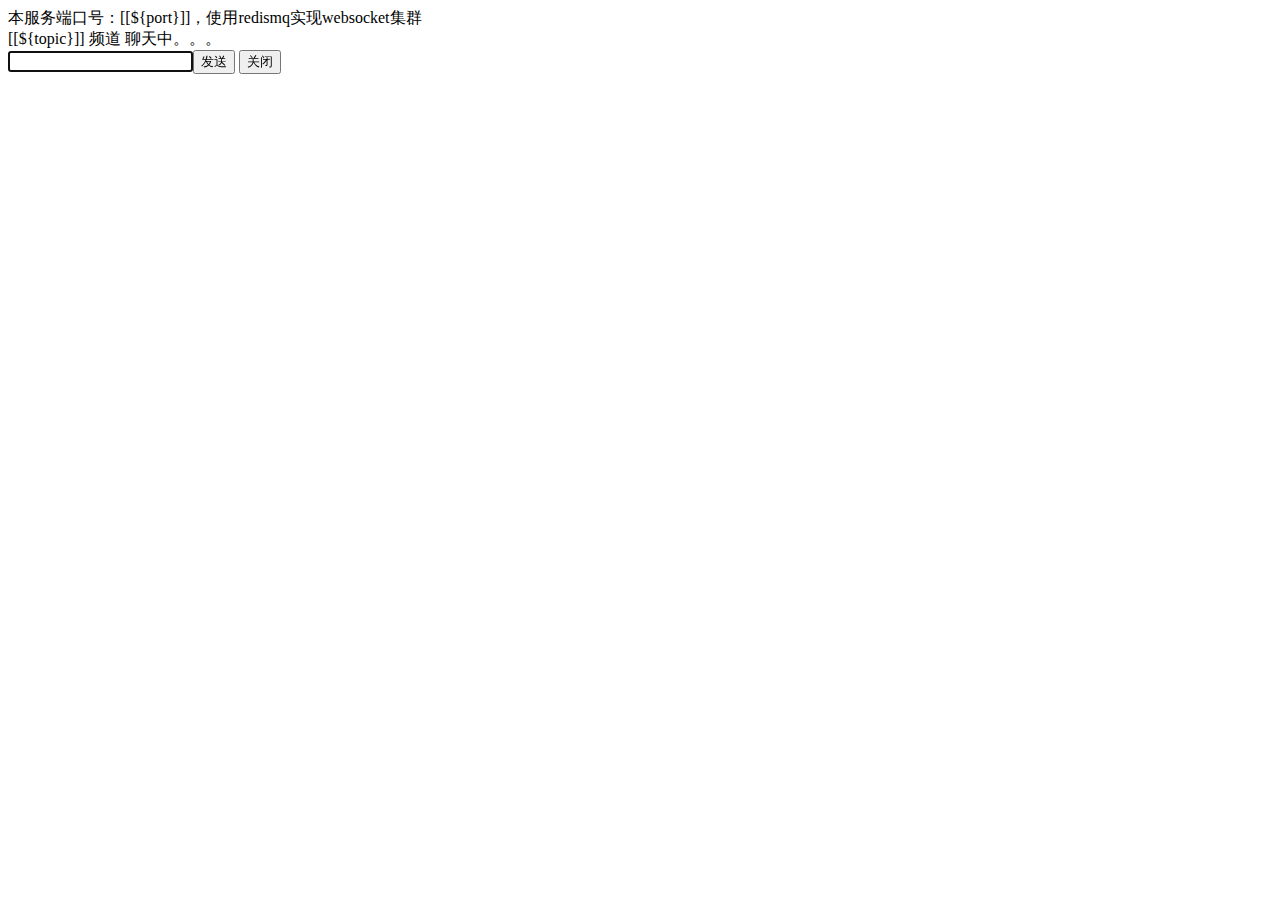
==== src/main/resources/templates/websocket/index.html @ 6ea6bdea "添加聊天demo" ====
<!doctype html>
<html xmlns:th="http://www.thymeleaf.org">
<head>
<meta charset="utf-8"></meta>
<title>websocket</title>
</head>
<body>
	本服务端口号：[[${port}]]，使用redismq实现websocket集群<br/>
	[[${topic}]] 频道 聊天中。。。<br/>
	<input id="input_id" type="text" /><button onclick="sendMessage()">发送</button>    <button onclick="closeWebsocket()">关闭</button>
	<div id="message_id"></div>
</body>
<script type="text/javascript">
	document.getElementById('input_id').focus();
	var websocket = null;
	//当前浏览前是否支持websocket
	if("WebSocket" in window){
		var url = "ws://127.0.0.1:[[${port}]]/websocket/[[${topic}]]/[[${myname}]]";
		websocket = new WebSocket(url);
	}else{
		alert("浏览器不支持websocket");
	}
	
	websocket.onopen = function(event){
		setMessage("打开连接");
	}
	
	websocket.onclose = function(event){
		setMessage("关闭连接");
	}
	
	websocket.onmessage = function(event){
		setMessage(event.data);
	}
	
	websocket.onerror = function(event){
		setMessage("连接异常");
	}
	
	//监听窗口关闭事件，当窗口关闭时，主动去关闭websocket连接，防止连接还没断开就关闭窗口，server端会抛异常。
    window.onbeforeunload = function(){
    	closeWebsocket();
    }
	
	//关闭websocket
	function closeWebsocket(){
		//3代表已经关闭
		if(3!=websocket.readyState){
			websocket.close();
		}else{
			alert("websocket之前已经关闭");
		}
	}
	
	//将消息显示在网页上
    function setMessage(message){
        document.getElementById('message_id').innerHTML += message + '<br/>';
    }
	 
	//发送消息
	function sendMessage(){
		//1代表正在连接
		if(1==websocket.readyState){
			var message = document.getElementById('input_id').value;
			//setMessage(message);
			websocket.send(message);
		}else{
			alert("websocket未连接");
		}
		document.getElementById('input_id').value="";
		document.getElementById('input_id').focus();
	}
</script>
</html>
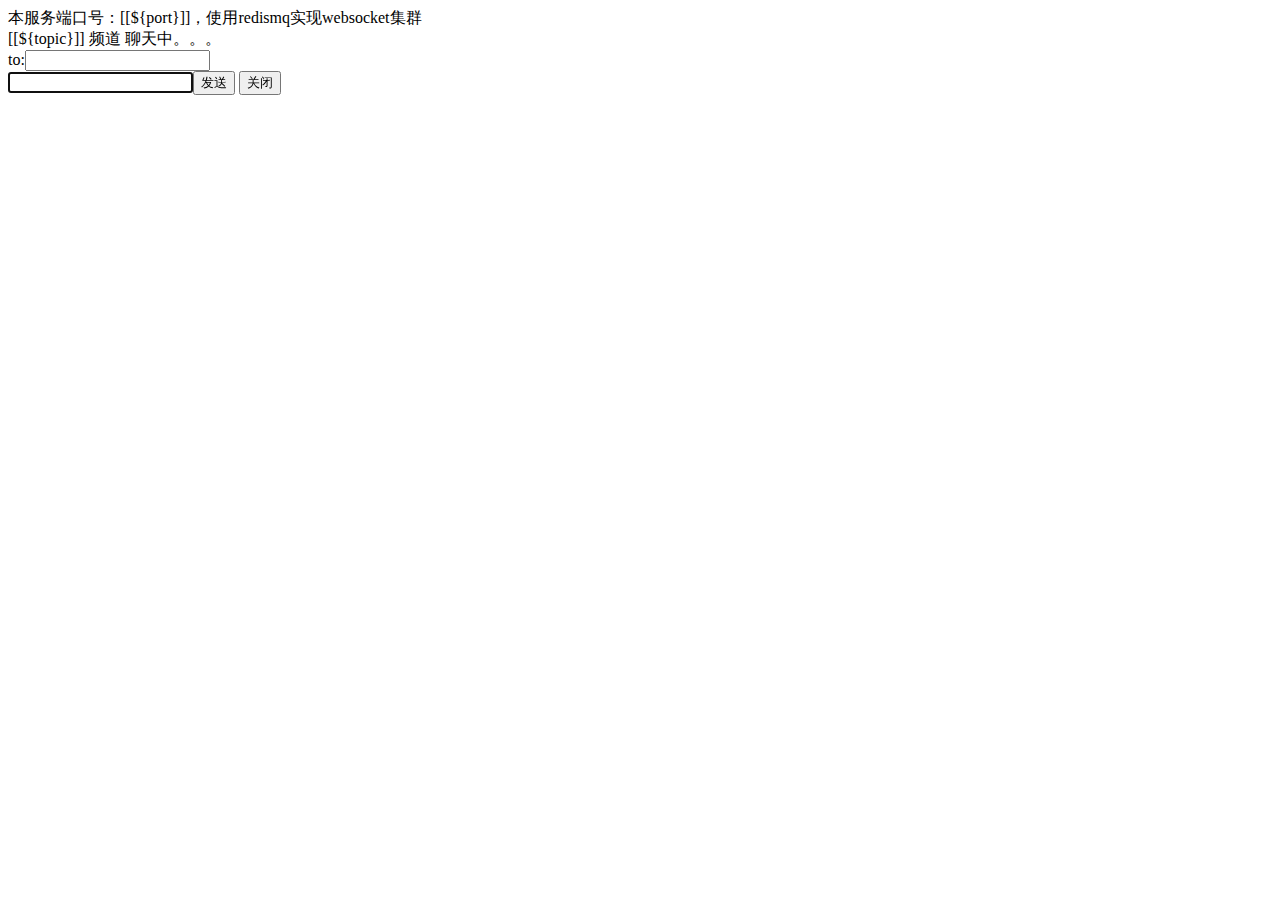
==== commit 9de52d8a: "完成聊天转换" ====
--- a/src/main/resources/templates/websocket/index.html
+++ b/src/main/resources/templates/websocket/index.html
@@ -7,15 +7,18 @@
 <body>
 	本服务端口号：[[${port}]]，使用redismq实现websocket集群<br/>
 	[[${topic}]] 频道 聊天中。。。<br/>
+	to:<input id="input_to" type="text" /><br/>
 	<input id="input_id" type="text" /><button onclick="sendMessage()">发送</button>    <button onclick="closeWebsocket()">关闭</button>
 	<div id="message_id"></div>
 </body>
 <script type="text/javascript">
 	document.getElementById('input_id').focus();
+	var accountID = "[[${accountID}]]";
 	var websocket = null;
 	//当前浏览前是否支持websocket
 	if("WebSocket" in window){
-		var url = "ws://127.0.0.1:[[${port}]]/websocket/[[${topic}]]/[[${myname}]]";
+        var hostname = window.location.hostname;
+        var url = "ws://"+hostname+":[[${port}]]/websocket/[[${accountID}]]";
 		websocket = new WebSocket(url);
 	}else{
 		alert("浏览器不支持websocket");
@@ -30,6 +33,7 @@
 	}
 	
 	websocket.onmessage = function(event){
+	    console.log("onmessage",event);
 		setMessage(event.data);
 	}
 	
@@ -62,8 +66,14 @@
 		//1代表正在连接
 		if(1==websocket.readyState){
 			var message = document.getElementById('input_id').value;
-			//setMessage(message);
-			websocket.send(message);
+			var messageObj = {
+			    from:accountID,
+				to:document.getElementById('input_to').value,
+				msgType:1,
+				content:message
+			}
+			setMessage(JSON.stringify(messageObj));
+			websocket.send(JSON.stringify(messageObj));
 		}else{
 			alert("websocket未连接");
 		}
